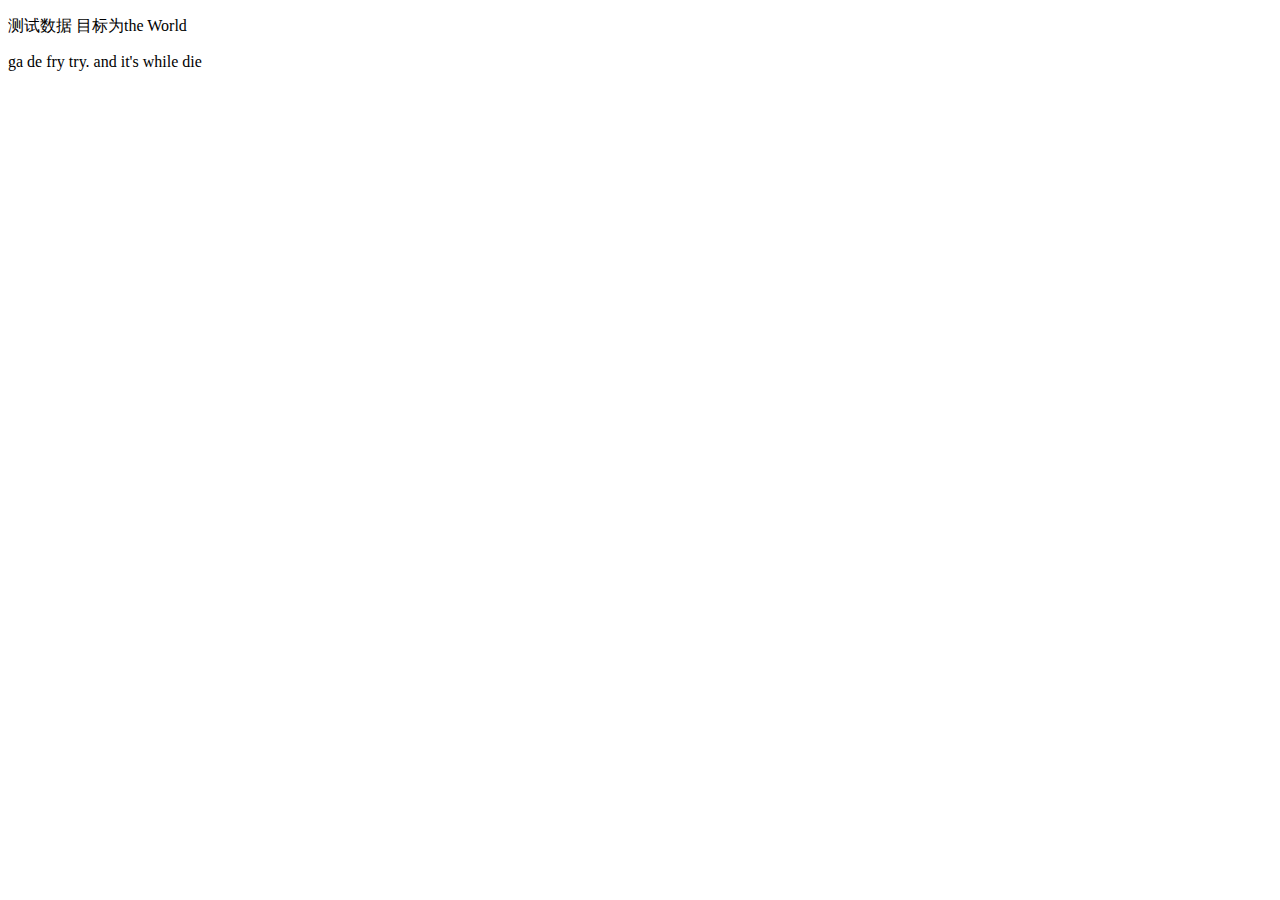
==== words.html @ f1af0d49 "add a simple test function complete parseparagraph and parsewords should refactor and think about th" ====
<!DOCTYPE html>
<html>
<head>
    <meta http-equiv="Content-Type" content="text/html;charset=UTF-8">
    <title>OpenDict</title>
    <script src="parseWord.js" defer></script>
    <script src="renderWord.js"defer></script>
</head>

<body>
<p>
    测试数据 目标为the World
</p>
<p>
  ga de fry try. and it's while die
</p>
<p>
</p>

</body>
</html>
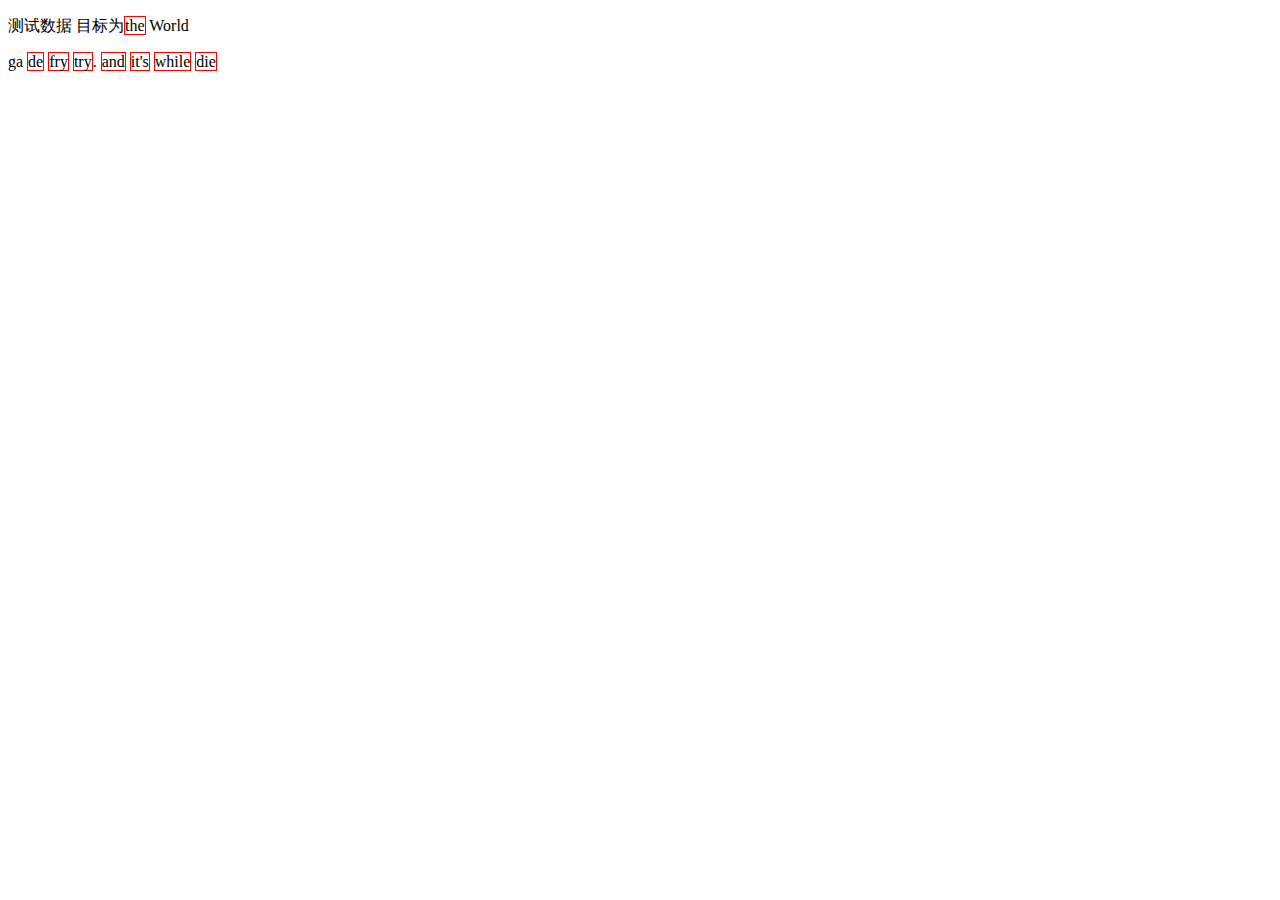
==== commit 47ee49d1: "add opendict.js to detect a word is a new word add render fun to render the new word with a class wh" ====
--- a/words.html
+++ b/words.html
@@ -1,21 +1,24 @@
-<!DOCTYPE html>
-<html>
-<head>
-    <meta http-equiv="Content-Type" content="text/html;charset=UTF-8">
-    <title>OpenDict</title>
-    <script src="parseWord.js" defer></script>
-    <script src="renderWord.js"defer></script>
-</head>
-
-<body>
-<p>
-    测试数据 目标为the World
-</p>
-<p>
-  ga de fry try. and it's while die
-</p>
-<p>
-</p>
-
-</body>
+<!DOCTYPE html>
+<html>
+<head>
+    <meta http-equiv="Content-Type" content="text/html;charset=UTF-8">
+    <title>OpenDict</title>
+    <script src="opendict.js"defer></script>
+    <script src="lexer.js" defer></script>
+    <script src="renderWord.js"defer></script>
+    <link href="dict.css" rel="stylesheet">
+
+</head>
+
+<body>
+<p>
+    测试数据 目标为the World
+</p>
+<p>
+  ga de fry try. and it's while die
+</p>
+<p>
+</p>
+
+</body>
 </html>--- a/dict.css
+++ b/dict.css
@@ -0,0 +1,4 @@
+.dict{
+  border: 1px red solid;
+  display: inline;
+}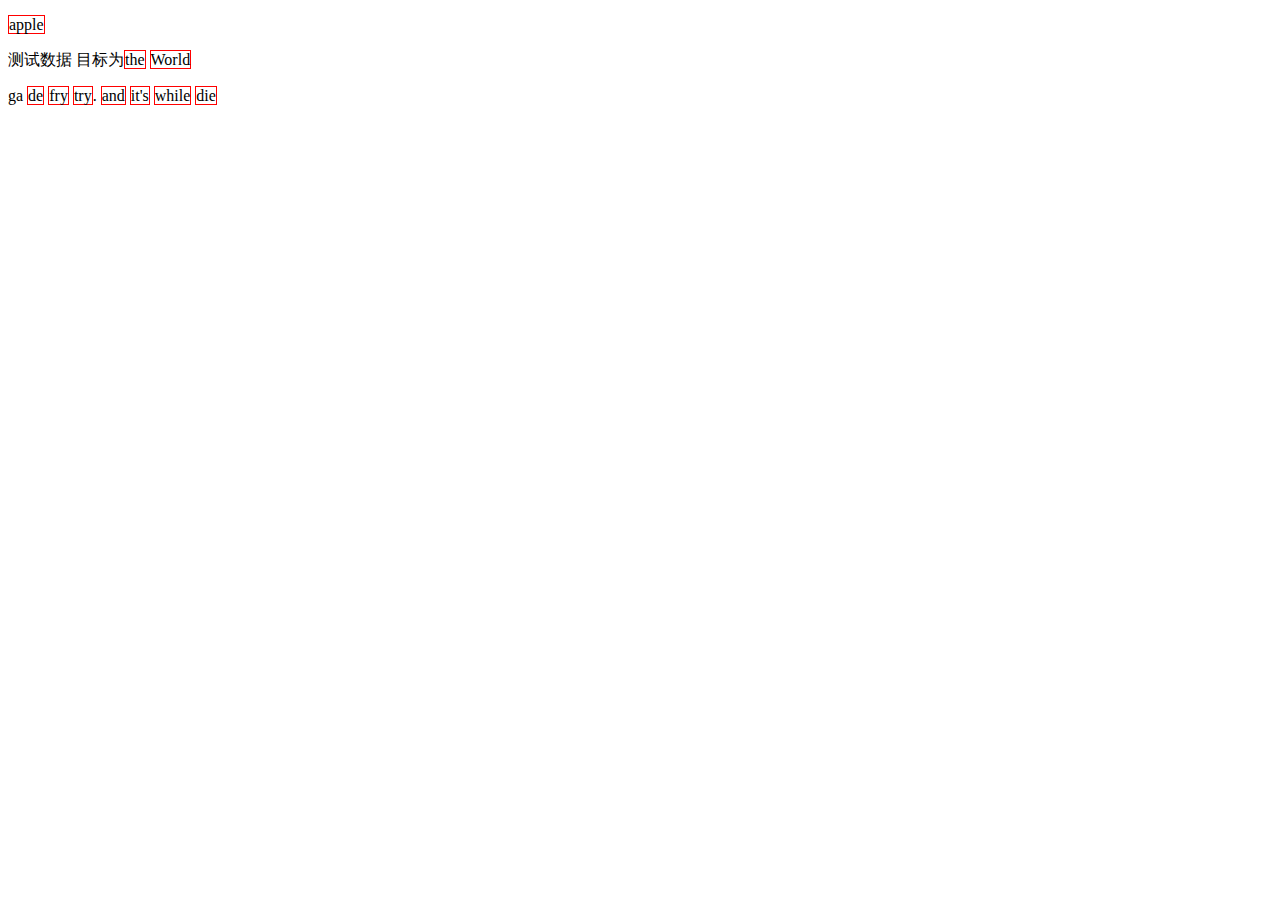
==== commit c2c05197: "add token class refactor parseParagraph" ====
--- a/words.html
+++ b/words.html
@@ -6,11 +6,13 @@
     <script src="opendict.js"defer></script>
     <script src="lexer.js" defer></script>
     <script src="renderWord.js"defer></script>
+    <script src="test.js"defer></script>
     <link href="dict.css" rel="stylesheet">
 
 </head>
 
 <body>
+apple
 <p>
     测试数据 目标为the World
 </p>
@@ -21,4 +23,4 @@
 </p>
 
 </body>
-</html>+</html>
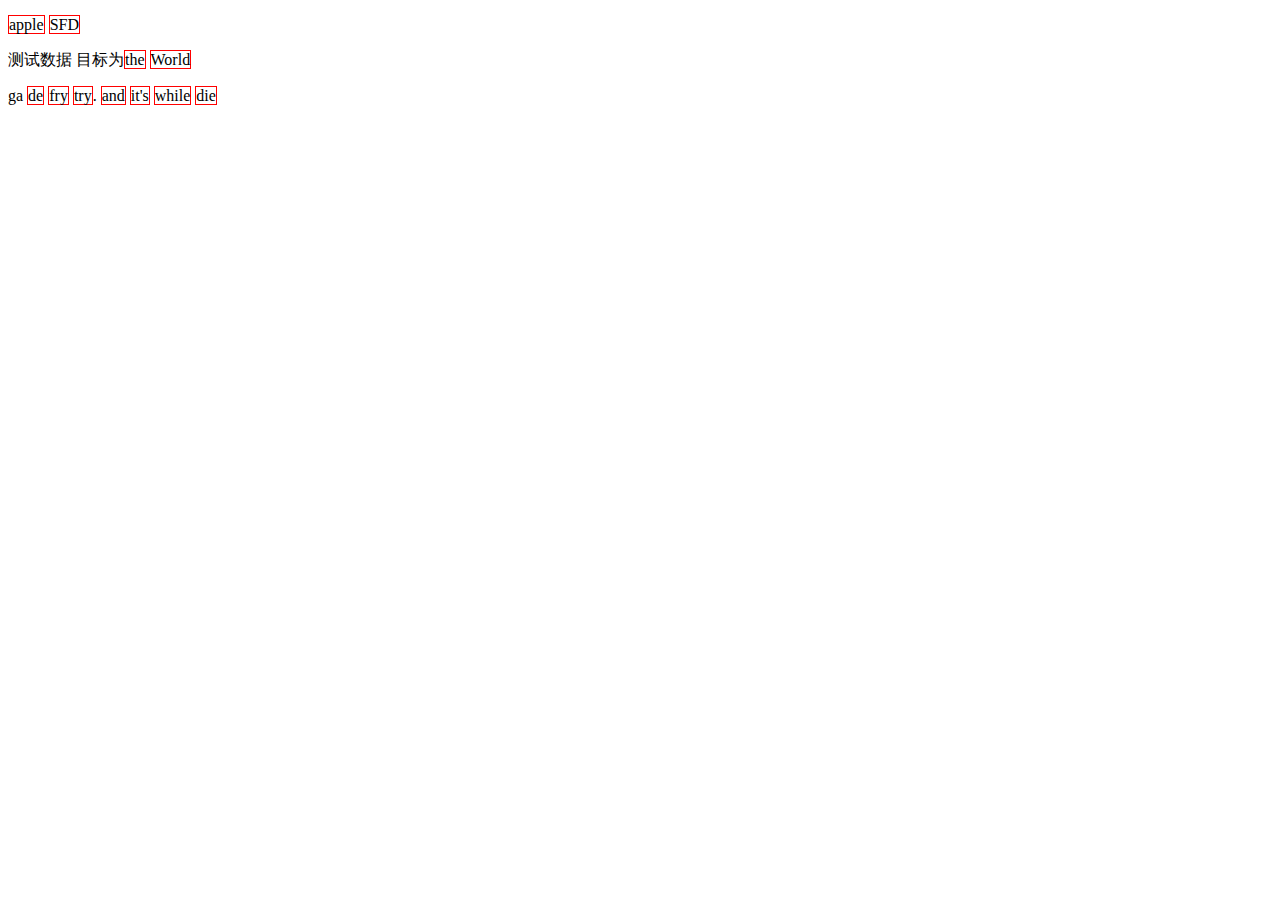
==== commit d4419fb3: "refactor" ====
--- a/words.html
+++ b/words.html
@@ -12,7 +12,7 @@
 </head>
 
 <body>
-apple
+apple SFD
 <p>
     测试数据 目标为the World
 </p>
--- a/dict.css
+++ b/dict.css
@@ -1,4 +1,4 @@
 .dict{
   border: 1px red solid;
   display: inline;
-}+}
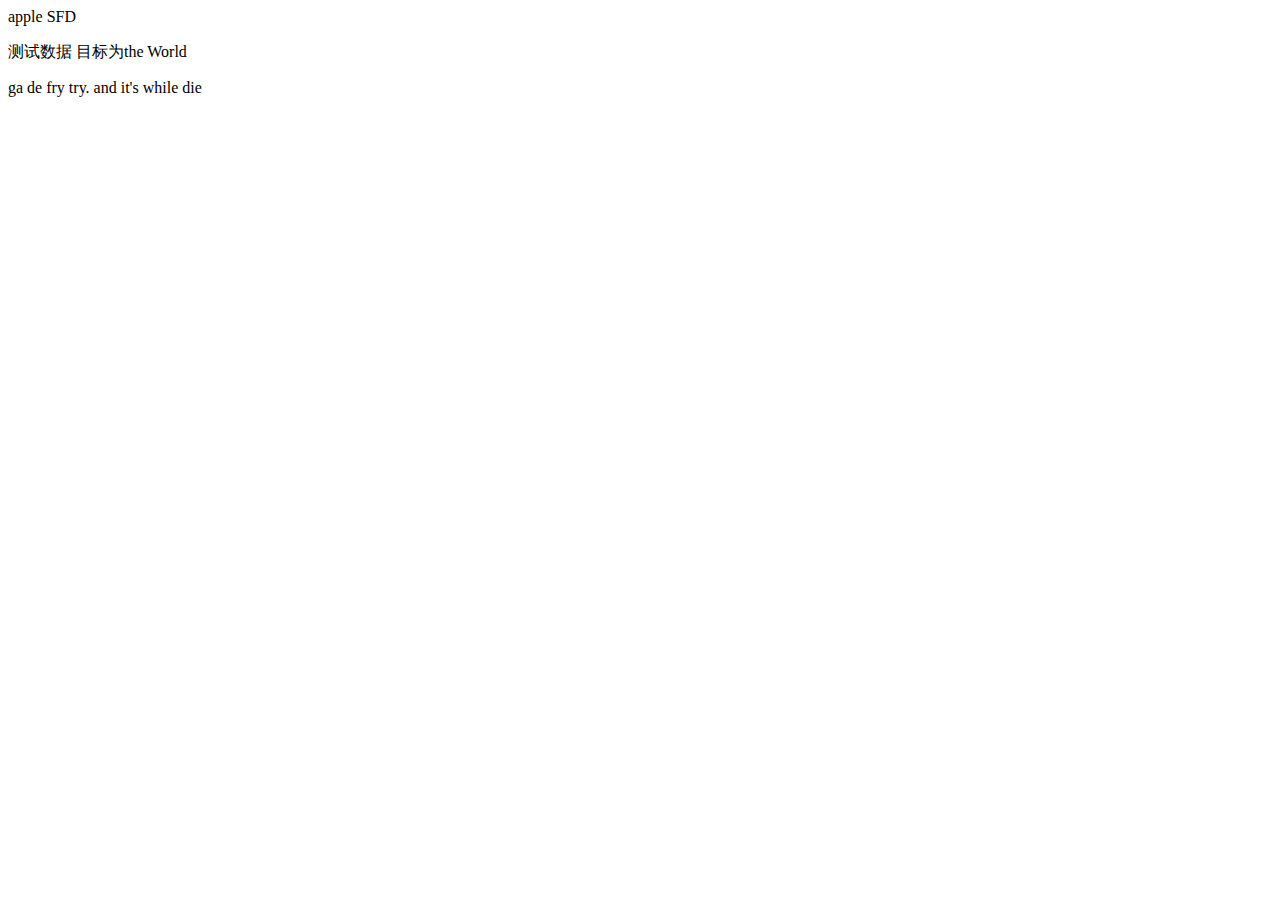
==== commit 7e8793fe: "need think about state" ====
--- a/words.html
+++ b/words.html
@@ -3,11 +3,11 @@
 <head>
     <meta http-equiv="Content-Type" content="text/html;charset=UTF-8">
     <title>OpenDict</title>
-    <script src="opendict.js"defer></script>
+    <!-- <script src="opendict.js"defer></script> -->
     <script src="lexer.js" defer></script>
-    <script src="renderWord.js"defer></script>
+    <!-- <script src="renderWord.js"defer></script>
     <script src="test.js"defer></script>
-    <link href="dict.css" rel="stylesheet">
+    <link href="dict.css" rel="stylesheet"> -->
 
 </head>
 
